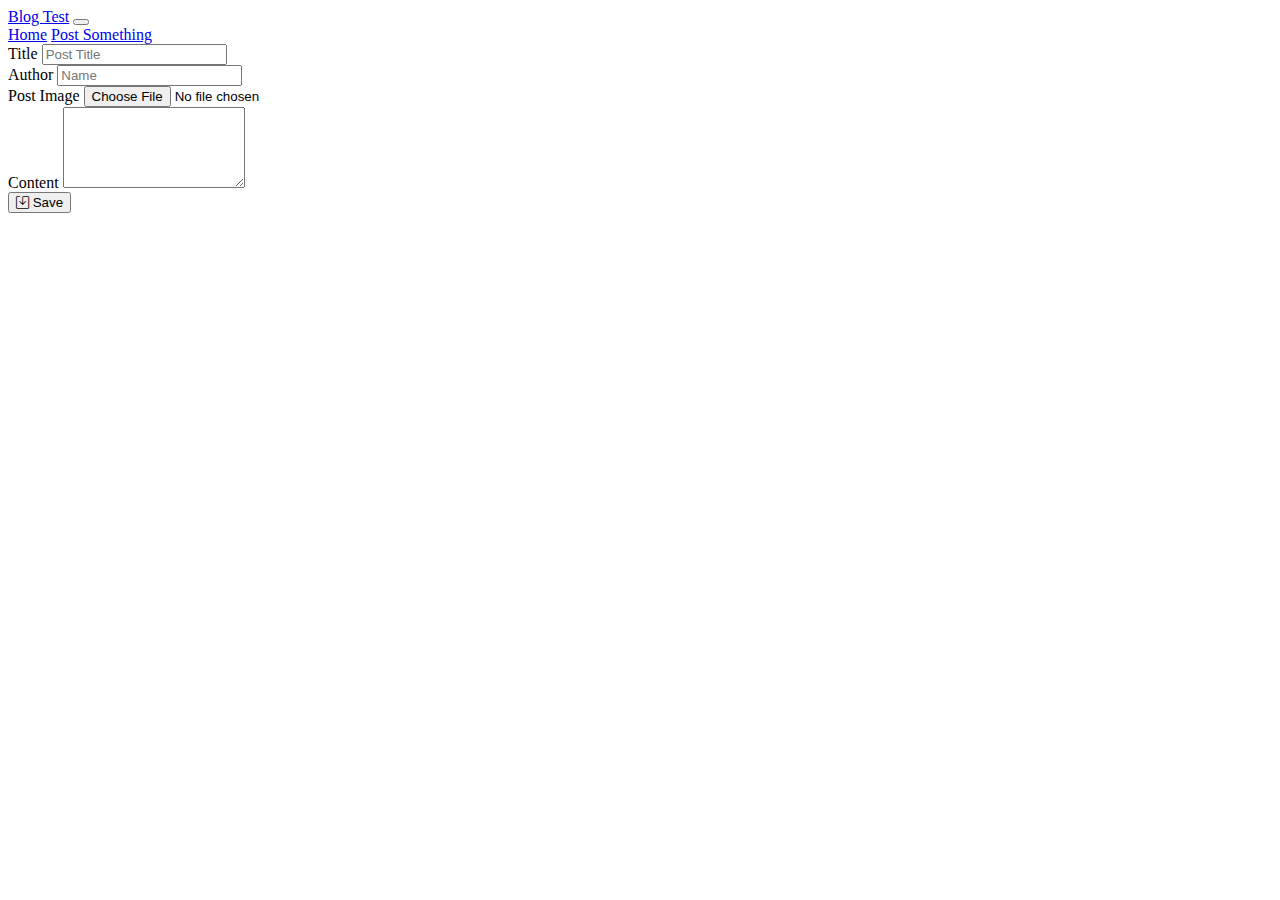
==== posts/new.html @ 42fd0fea "adding new, show, confirm delete modal and icons" ====
<!DOCTYPE html>
<html lang="en">
    <head>
        <meta charset="UTF-8">
        <meta http-equiv="X-UA-Compatible" content="IE=edge">
        <meta name="viewport" content="width=device-width, initial-scale=1.0">
        <title>Blog</title>
        <link rel="stylesheet" href="https://cdn.jsdelivr.net/npm/bootstrap-icons@1.10.3/font/bootstrap-icons.css">
        <link href="https://cdn.jsdelivr.net/npm/bootstrap@5.3.0-alpha1/dist/css/bootstrap.min.css" rel="stylesheet" integrity="sha384-GLhlTQ8iRABdZLl6O3oVMWSktQOp6b7In1Zl3/Jr59b6EGGoI1aFkw7cmDA6j6gD" crossorigin="anonymous">
        <script src="https://cdn.jsdelivr.net/npm/bootstrap@5.3.0-alpha1/dist/js/bootstrap.bundle.min.js" integrity="sha384-w76AqPfDkMBDXo30jS1Sgez6pr3x5MlQ1ZAGC+nuZB+EYdgRZgiwxhTBTkF7CXvN" crossorigin="anonymous"></script>
    </head>
    <body>

        <header>
            <!-- START Navigation -->
            <nav class="navbar navbar-expand-lg bg-body-tertiary" data-bs-theme="dark">
                <div class="container-fluid">
                    <a class="navbar-brand" href="../index.html">Blog Test</a>
                    <button class="navbar-toggler" type="button" data-bs-toggle="collapse" data-bs-target="#navbarNavAltMarkup" aria-controls="navbarNavAltMarkup" aria-expanded="false" aria-label="Toggle navigation">
                        <span class="navbar-toggler-icon"></span>
                    </button>
                    <div class="collapse navbar-collapse" id="navbarNavAltMarkup">
                        <div class="navbar-nav">
                            <a class="nav-link" aria-current="page" href="../index.html">Home</a>
                            <a class="nav-link active" href="#">Post Something</a>
                        </div>
                    </div>
                </div>
            </nav>
            <!-- END Navigation -->
        </header>


        <div class="container pt-5">
            <form>
                <div class="row justify-content-center">
                    <div class="col-12">
                        <div class="card">
                            <div class="card-body">
                                <div class="row">
                                    <div class="col-6">
                                        <div class="mb-3">
                                            <label for="title" class="form-label">Title</label>
                                            <input type="text" class="form-control" id="title" placeholder="Post Title" required minlength="2">
                                        </div>
                                    </div>
                                    <div class="col-6">
                                        <div class="mb-3">
                                            <label for="author" class="form-label">Author</label>
                                            <input type="text" class="form-control" id="author" placeholder="Name" required minlength="2">
                                        </div>
                                    </div>
                                </div>
                                <div class="row">
                                    <div class="col-12">
                                        <div class="mb-3">
                                            <label for="image" class="form-label">Post Image</label>
                                            <input class="form-control" type="file" id="image" accept="image/png, image/jpeg" required>
                                        </div>
                                    </div>
                                </div>
                                <div class="row">
                                    <div class="col-12">
                                        <div class="mb-3">
                                            <label for="content" class="form-label">Content</label>
                                            <textarea class="form-control" id="content" rows="5" required></textarea>
                                        </div>
                                    </div>
                                </div>
                            </div>
                            <div class="card-footer text-end">
                                <button class="btn btn-success"><i class="bi bi-save"></i> Save</button>
                            </div>
                        </div>
                    </div>
                </div>
            </form>
        </div>


    </body>
</html>
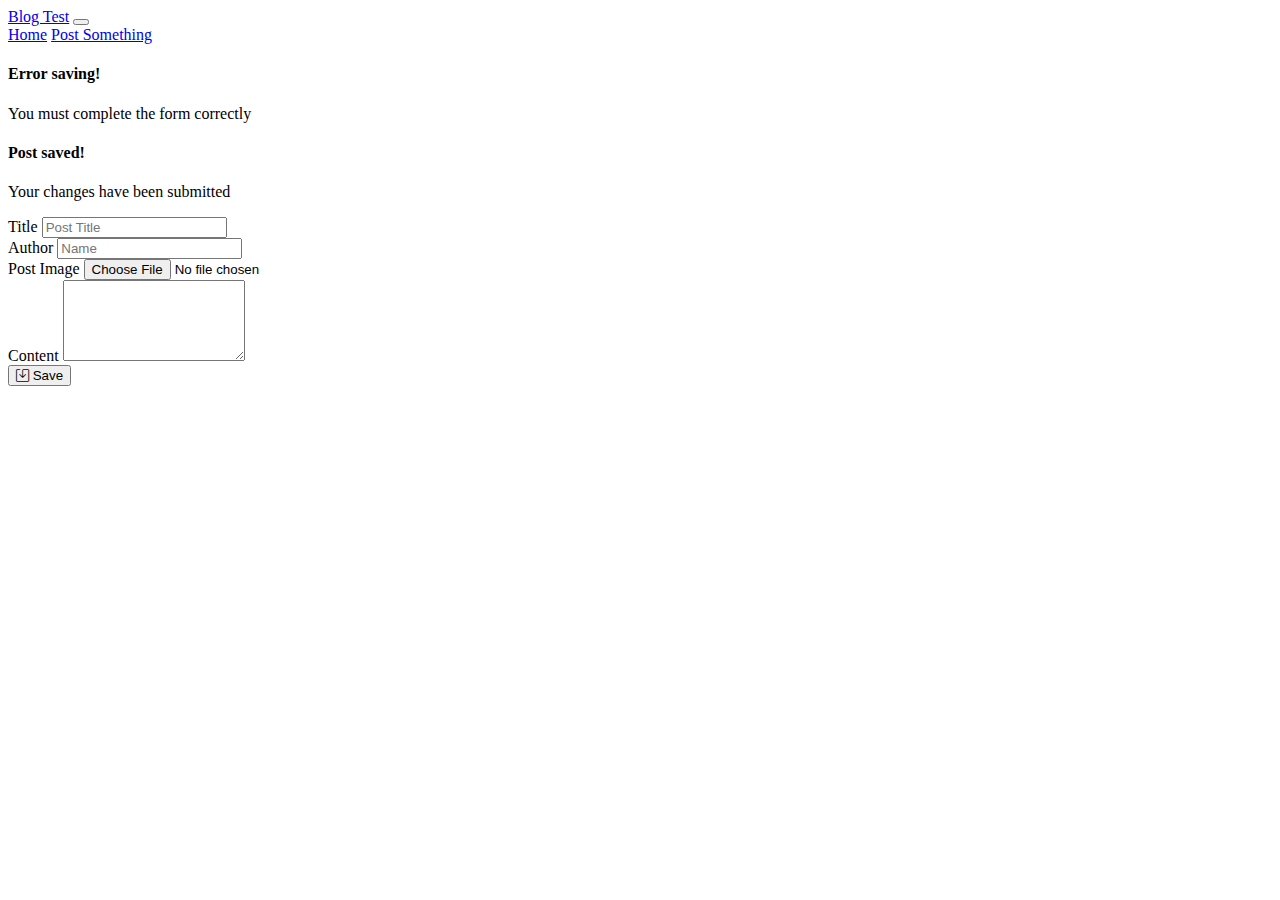
==== commit 311f2bf2: "updated styles" ====
--- a/posts/new.html
+++ b/posts/new.html
@@ -35,6 +35,17 @@
             <form>
                 <div class="row justify-content-center">
                     <div class="col-12">
+
+                        <div class="alert alert-danger">
+                            <h4 class="alert-heading">Error saving!</h4>
+                            <p class="mb-0">You must complete the form correctly</p>
+                        </div>
+
+                        <div class="alert alert-success">
+                            <h4 class="alert-heading">Post saved!</h4>
+                            <p class="mb-0">Your changes have been submitted</p>
+                        </div>
+
                         <div class="card">
                             <div class="card-body">
                                 <div class="row">
